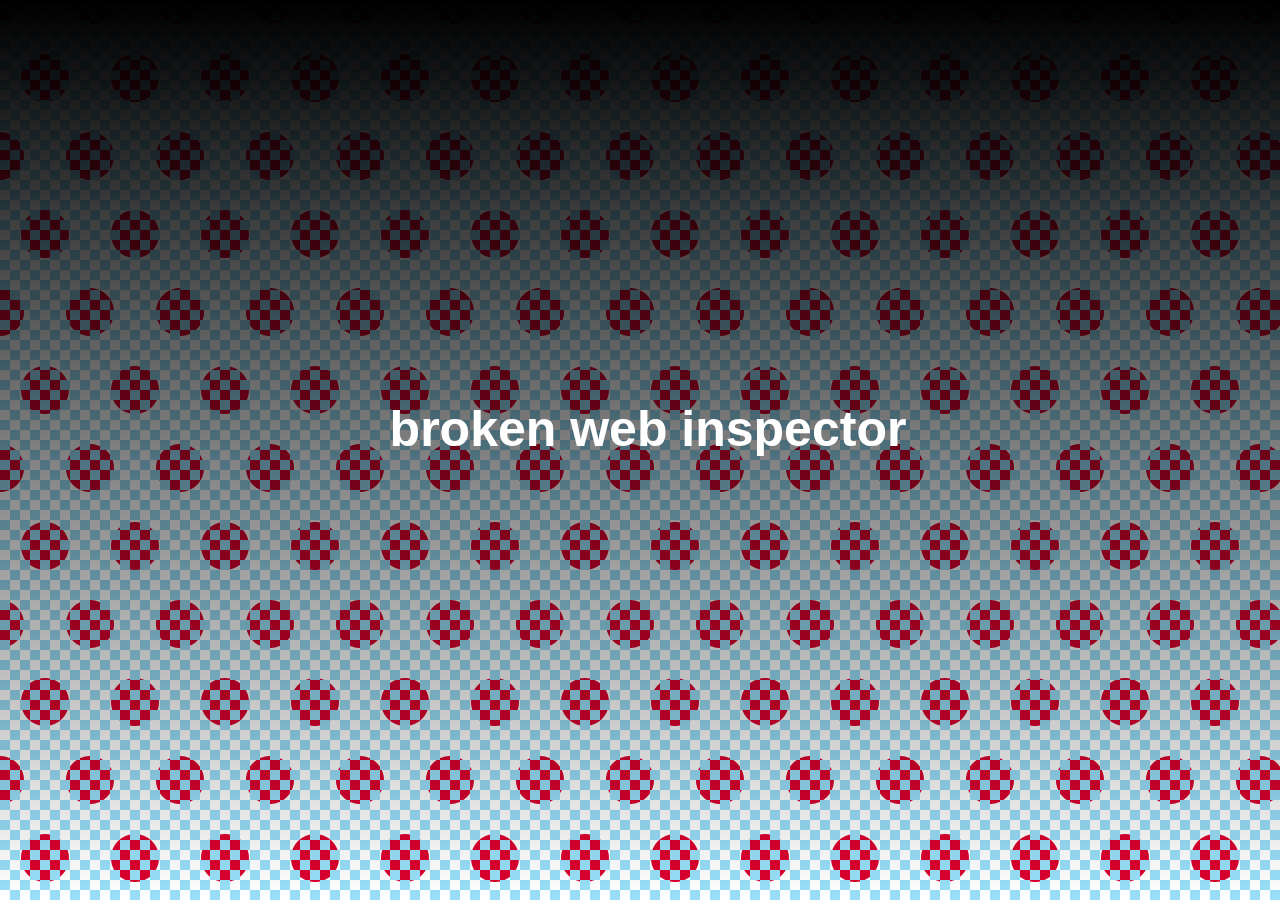
==== reversed.html @ a6429ca8 "Added test case HTML/CSS" ====
<!DOCTYPE html>

<html lang="en">
<head>
  <link rel="stylesheet" href="test.css" type="text/css" charset="utf-8">
</head>

<body class="reversed">
  <a href="/">broken web inspector</a>
</body>
</html>
---- test.css ----
/* these styles are unrelated to the bug; just to serve the test case */
html, body {
  min-height: 100%;
  text-align: center;
}

a {
  display: block;
  position: absolute;
  top: 50%;
  margin-top: -50px;
  width: 100%;
  height: 100px;
    
  font-family: sans-serif;
  font-size: 50px;
  color: black;
  font-weight: bold;
  text-align: center;
  text-decoration: none;
}

body.reversed a { color: white; }

/* web inspector is blank */
body {
  background-image: url(dots.png), url(check.png), -webkit-linear-gradient(top, black 0%, rgba(0,0,0,0) 100%);
}

/* putting the linear-gradient first and the issue disappears */
body.reversed {
  background-image: -webkit-linear-gradient(top, black 0%, rgba(0,0,0,0) 100%), url(check.png), url(dots.png);
}
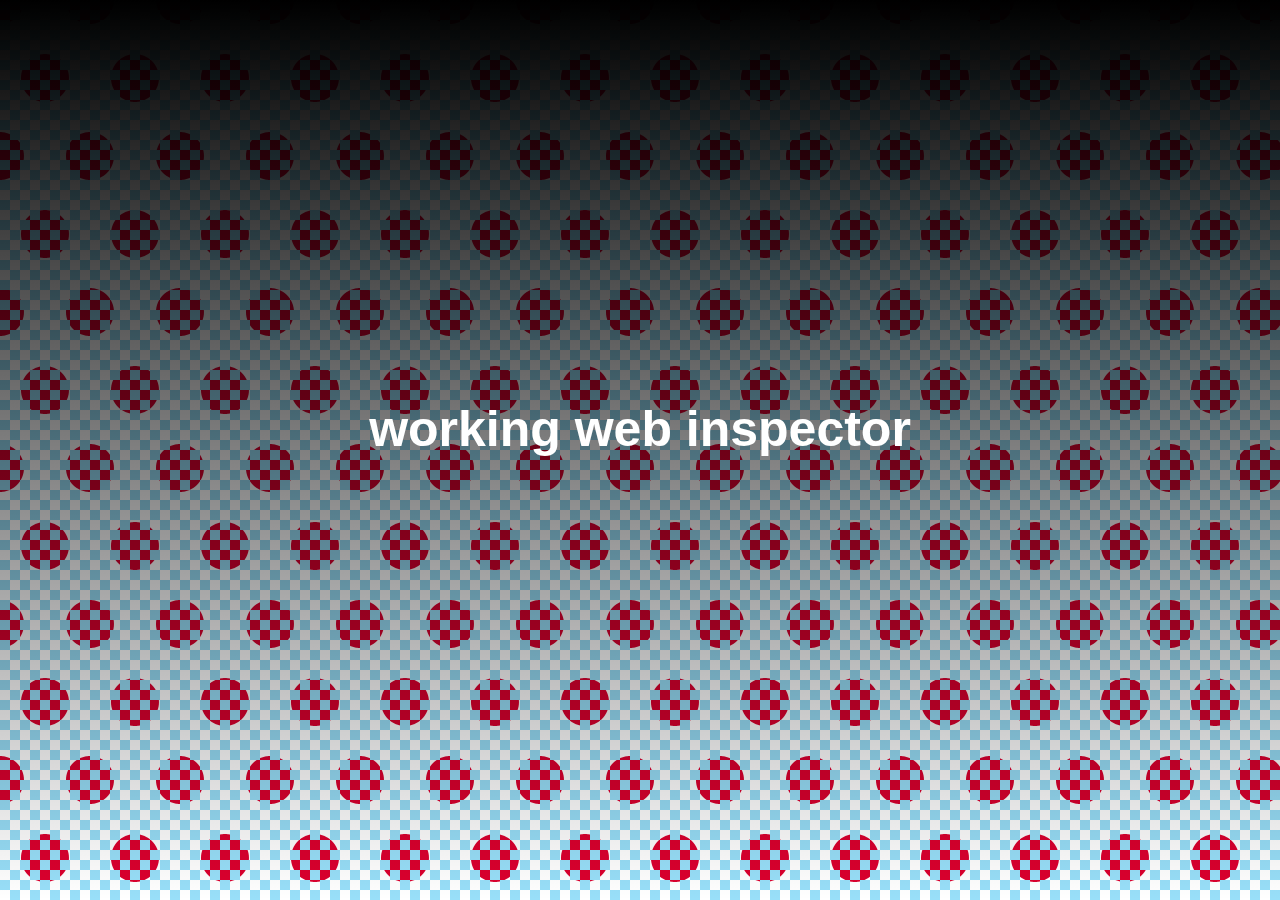
==== commit 376c67b8: "More detail" ====
--- a/reversed.html
+++ b/reversed.html
@@ -6,6 +6,6 @@
 </head>
 
 <body class="reversed">
-  <a href="/">broken web inspector</a>
+  <a href="/">working web inspector</a>
 </body>
 </html>--- a/test.css
+++ b/test.css
@@ -1,14 +1,14 @@
 /* these styles are unrelated to the bug; just to serve the test case */
 html, body {
   min-height: 100%;
-  text-align: center;
+  margin: 0;
 }
 
 a {
   display: block;
   position: absolute;
   top: 50%;
-  margin-top: -50px;
+  margin: -50px 0 0 0;
   width: 100%;
   height: 100px;
     
